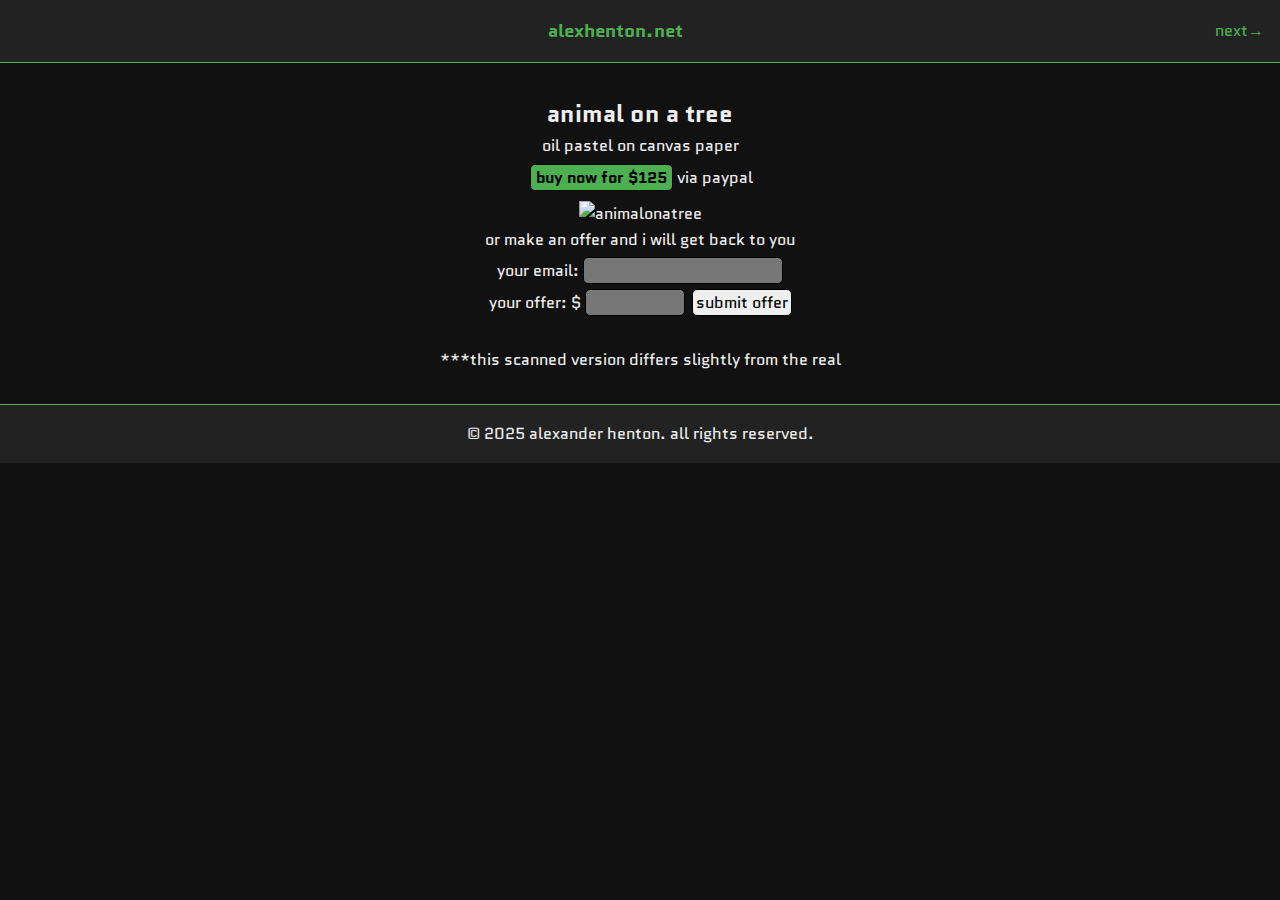
==== animalonatree.html @ 2ca70b35 "Auto update" ====
<!DOCTYPE html>
<html lang="en">
<head>
    <meta charset="UTF-8">
    <meta name="viewport" content="width=device-width, initial-scale=1.0">
    <title>alexhenton.net/animalonatree</title>
    <link rel="stylesheet" href="style.css">

    <link rel="preconnect" href="https://fonts.googleapis.com">
    <link rel="preconnect" href="https://fonts.gstatic.com" crossorigin>
    <link href="https://fonts.googleapis.com/css2?family=Quantico:ital,wght@0,400;0,700;1,400;1,700&display=swap" rel="stylesheet">
</head>
<body>
    <header>
        <nav class="nav-container">
            <a class="nav-link left"></a>
            <a class="nav-link center" href="index.html"><h3>alexhenton.net</h3></a>
            <a class="nav-link right" href="bluenight.html">next→</a>
        </nav>
    </header>
    <section id="animalonatree" class="animalonatree">
        <h2>animal on a tree</h2>
        <p>oil pastel on canvas paper</p>
        <form action="https://www.paypal.com/cgi-bin/webscr" method="post" target="_blank">
            <input type="hidden" name="cmd" value="_s-xclick" />
            <input type="hidden" name="hosted_button_id" value="5LBCA57B53SRW" />
            <input type="hidden" name="currency_code" value="USD" />
            <input class="paypal-button" type="submit" value="buy now for $125" /> via paypal
        </form>
        <img class="art-image-full" src="images/animalonatree.jpg" alt="animalonatree">
        <p>or make an offer and i will get back to you</p>      
        <form action="https://formspree.io/f/xrbeklaq" method="post">
            <input type="hidden" name="artname" value="animal on a tree">

            <label for="email">your email:</label>
            <input type="email" id="email" name="email" required><br>

            <label for="offer">your offer: $</label>
            <input type="number" id="offer" name="offer" required>       
            <input type="submit" value="submit offer">
        </form><br>
        <p>***this scanned version differs slightly from the real</p>
    </section>

    <footer>
        <p>© 2025 alexander henton. all rights reserved.</p>
    </footer>
</body>
</html>
---- style.css ----
/* General Reset */
* {
    margin: 0;
    padding: 0;
    box-sizing: border-box;
}

.no-bullets li {
    list-style-type: none;
}

/* Body Styling */
body {
    font-family: 'Quantico', sans-serif;
    background-color: #111;
    color: #eee;
    line-height: 1.6;
}

.quantico-regular {
    font-family: 'Quantico', sans-serif;
    font-weight: 400;
    font-style: normal;
}
  
.quantico-bold {
    font-family: 'Quantico', sans-serif;
    font-weight: 700;
    font-style: normal;
}
  
.quantico-regular-italic {
    font-family: 'Quantico', sans-serif;
    font-weight: 400;
    font-style: italic;
}
  
.quantico-bold-italic {
    font-family: 'Quantico', sans-serif;
    font-weight: 700;
    font-style: italic;
}
  

/* Header */
header {
    background-color: #222;
    color: #eee;
    padding: 1rem;
    text-align: center;
    border-bottom: 1px solid #4CAF50;
}

.nav-container {
    display: flex;
    justify-content: space-between;
    align-items: center;
}
.nav-link.left {
    text-align: left;
}
.nav-link.right {
    text-align: right;
}
.nav-link.center {
    text-align: center !important;
}

.nav-links {
    list-style: none;
    display: flex;
    justify-content: center;
    gap: 1rem;
    margin-top: 0.5rem;
}

.nav-links a {
    color: #4CAF50;
    text-decoration: none;
    font-weight: bold;
}

.nav-links a:hover {
    color: #000000;
}

/* Sections */
section {
    padding: 2rem;
    text-align: center;
}

.intro {
    margin-bottom: 5px;
}

.music, .visuals {
    background-color: #222;
    margin-top: 1rem;
    border-top: 1px solid #4CAF50;
    border-bottom: 1px solid #4CAF50;
}

.contact {
    margin-bottom: 0px;
}

.art-gallery {
    margin-top: 15px;
    margin-bottom: 15px;
    display: inline-flex;
    align-items: center;
    justify-content: center;
    flex-wrap: wrap;
    gap: 20px;
    max-width: 90%;
}
  
.art-image {
    max-width: 300px;
    object-fit: scale-down;
    border-radius: 5px;
    border: 1px solid #4CAF50;
}
  
.art-image:hover {
    transform: scale(1.05);
    box-shadow: 0 5px 15px rgba(0, 0, 0, 0.3);
}
 
.art-image-full {
    max-width: 100%;
    object-fit: scale-down;
    margin-top: 5px;
}

.container {
    display: flex;
    justify-content: center;
    gap: 20px;
    margin-top: 5px;
}

.column {
    width: flex;
    padding: 10px;
    border: 1px solid #4CAF50;
    border-radius: 5px;
    text-align: center;
}

.column:hover {
    box-shadow: 0 5px 15px #000;
    background-color: #4CAF50;
}

/* Footer */
footer {
    background-color: #222;
    color: #eee;
    text-align: center;
    padding: 1rem;
    border-top: 1px solid #4CAF50;
}

/* Links */
a {
    color: #4CAF50;
    text-decoration: none;
}

a h1 {
    color: #000;
}

a:hover {
    color: #000000;
}

.texturedcardstock {
    color: #fff;
}
.texturedcardstock:hover {
    color: #fff;
}

input, textarea, select {
    font-family: inherit;
    font-size: 16px;
}

::selection {
    background: #4CAF50; 
    color: white;
}
::-moz-selection {
    background: #4CAF50; 
    color: white;
}

input[type="email"] {
    margin-top: 5px;
    width: 200px;
    padding: 1px;
    border: 1px solid #000;
    border-radius: 5px;
    outline: none;
    background-color: #777;
}

input[type="number"] {
    margin-top: 5px;
    width: 100px;
    padding: 1px;
    border: 1px solid #000;
    border-radius: 5px;
    outline: none;
    background-color: #777;
}

input[type="email"]:focus,
input[type="number"]:focus {
    border: 1px solid #4CAF50;
    background-color: #fff;
}

input[type="submit"] {
    margin-left: 3px;
    margin-bottom: 5px;
    color: #000;
    padding: 1px;
    padding-inline: 3px;
    cursor: pointer;
    border-radius: 5px;
    border:1px solid #000;
}

input[type="submit"]:hover {
    background-color: #4CAF50;
    color: #000;
}

.paypal-button {
    margin-top: 5px;
    text-align:center;
    border: 1px solid #000;
    border-radius:0px;
    padding-inline: 5px !important;
    font-weight:bold;
    background-color:#4CAF50;
    color:#000000;
    cursor:pointer;
}

/* Responsive Design */
@media (max-width: 768px) {
    .nav-links {
        flex-direction: row;
    }
    .container {
        flex-direction: column; /* Stack columns vertically */
    }
    .column {
        margin-top: 9px; /* Add spacing between rows */
    }
}
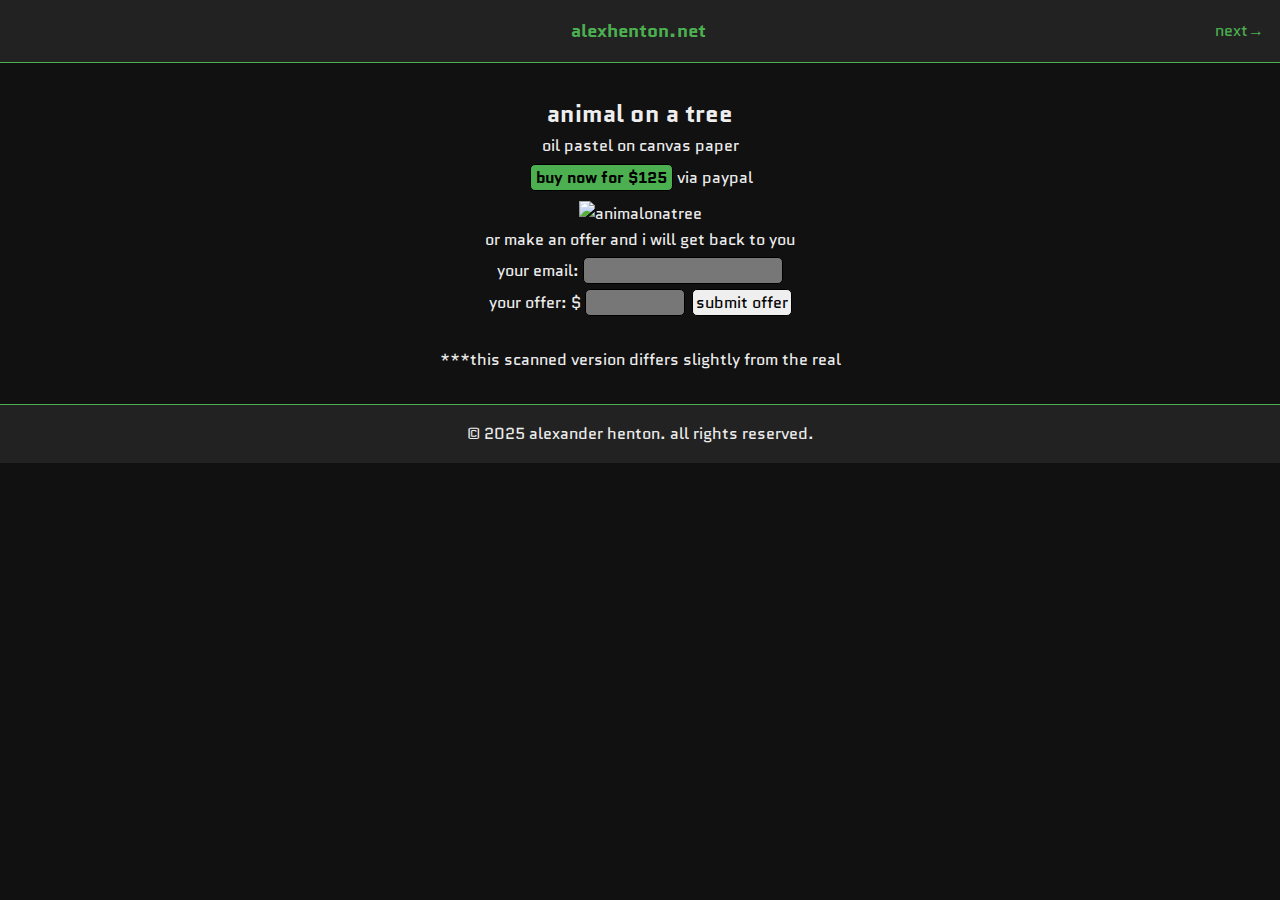
==== commit 2692d175: "Auto update" ====
--- a/animalonatree.html
+++ b/animalonatree.html
@@ -13,7 +13,7 @@
 <body>
     <header>
         <nav class="nav-container">
-            <a class="nav-link left"></a>
+            <span class="invisible-link nav-link left">←last</span>
             <a class="nav-link center" href="index.html"><h3>alexhenton.net</h3></a>
             <a class="nav-link right" href="bluenight.html">next→</a>
         </nav>
--- a/style.css
+++ b/style.css
@@ -52,6 +52,7 @@
 }
 
 .nav-container {
+    list-style: none;
     display: flex;
     justify-content: space-between;
     align-items: center;
@@ -63,7 +64,12 @@
     text-align: right;
 }
 .nav-link.center {
-    text-align: center !important;
+    text-align: center;
+}
+.invisible-link {
+    color: #222;
+    text-decoration: none;
+    pointer: none;
 }
 
 .nav-links {
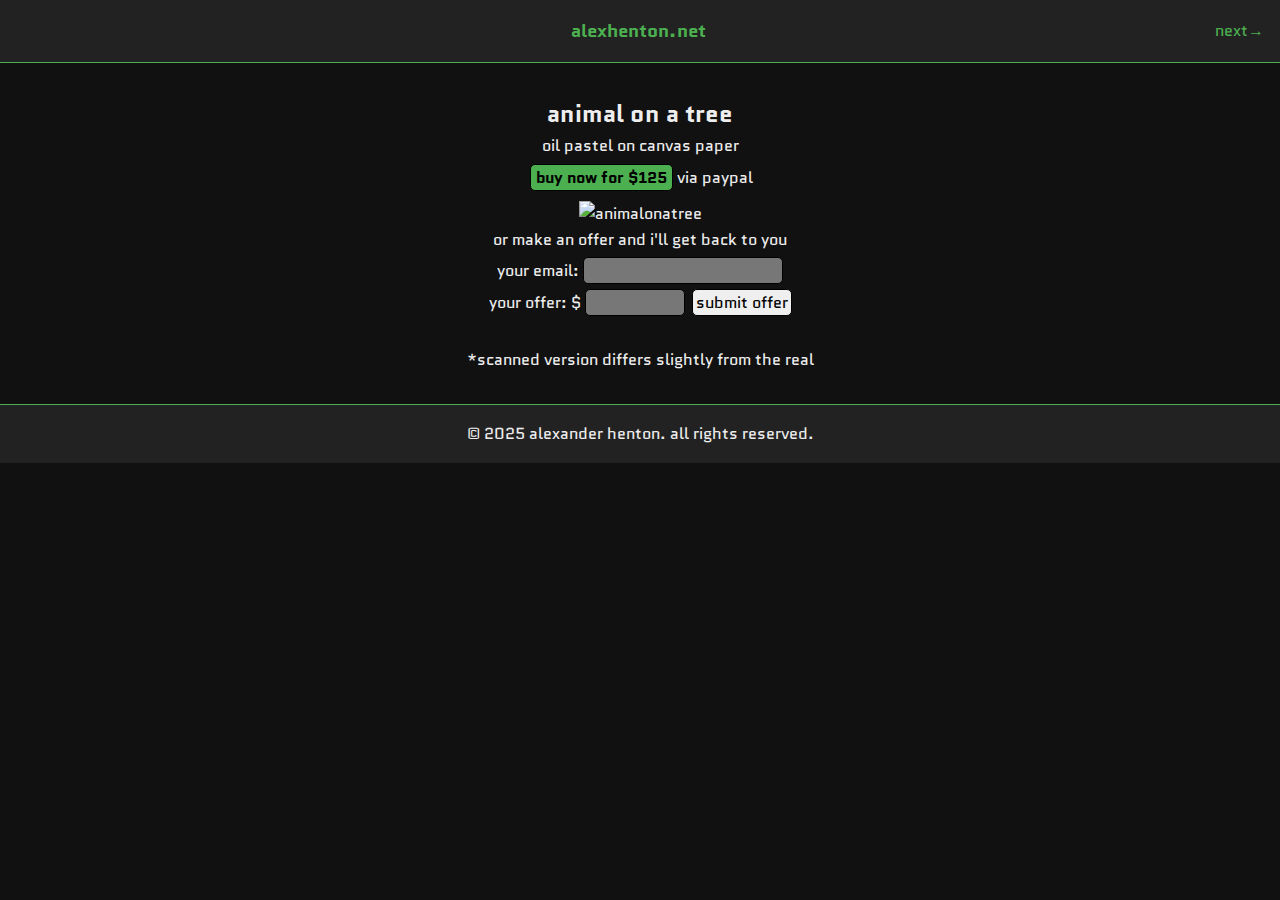
==== commit d3e69343: "Auto update" ====
--- a/animalonatree.html
+++ b/animalonatree.html
@@ -1,49 +1,49 @@
 <!DOCTYPE html>
 <html lang="en">
-<head>
-    <meta charset="UTF-8">
-    <meta name="viewport" content="width=device-width, initial-scale=1.0">
-    <title>alexhenton.net/animalonatree</title>
-    <link rel="stylesheet" href="style.css">
+    <head>
+        <meta charset="UTF-8">
+        <meta name="viewport" content="width=device-width, initial-scale=1.0">
+        <title>alexhenton.net/animalonatree</title>
+        <link rel="stylesheet" href="style.css">
 
-    <link rel="preconnect" href="https://fonts.googleapis.com">
-    <link rel="preconnect" href="https://fonts.gstatic.com" crossorigin>
-    <link href="https://fonts.googleapis.com/css2?family=Quantico:ital,wght@0,400;0,700;1,400;1,700&display=swap" rel="stylesheet">
-</head>
-<body>
-    <header>
-        <nav class="nav-container">
-            <span class="invisible-link nav-link left">←last</span>
-            <a class="nav-link center" href="index.html"><h3>alexhenton.net</h3></a>
-            <a class="nav-link right" href="bluenight.html">next→</a>
-        </nav>
-    </header>
-    <section id="animalonatree" class="animalonatree">
-        <h2>animal on a tree</h2>
-        <p>oil pastel on canvas paper</p>
-        <form action="https://www.paypal.com/cgi-bin/webscr" method="post" target="_blank">
-            <input type="hidden" name="cmd" value="_s-xclick" />
-            <input type="hidden" name="hosted_button_id" value="5LBCA57B53SRW" />
-            <input type="hidden" name="currency_code" value="USD" />
-            <input class="paypal-button" type="submit" value="buy now for $125" /> via paypal
-        </form>
-        <img class="art-image-full" src="images/animalonatree.jpg" alt="animalonatree">
-        <p>or make an offer and i will get back to you</p>      
-        <form action="https://formspree.io/f/xrbeklaq" method="post">
-            <input type="hidden" name="artname" value="animal on a tree">
+        <link rel="preconnect" href="https://fonts.googleapis.com">
+        <link rel="preconnect" href="https://fonts.gstatic.com" crossorigin>
+        <link href="https://fonts.googleapis.com/css2?family=Quantico:ital,wght@0,400;0,700;1,400;1,700&display=swap" rel="stylesheet">
+    </head>
+    <body>
+        <header>
+            <nav class="nav-container">
+                <span class="invisible-link nav-link left">←last</span>
+                <a class="nav-link center" href="index.html"><h3>alexhenton.net</h3></a>
+                <a class="nav-link right" href="bluenight.html">next→</a>
+            </nav>
+        </header>
+        <section id="animalonatree" class="animalonatree">
+            <h2>animal on a tree</h2>
+            <p>oil pastel on canvas paper</p>
+            <form action="https://www.paypal.com/cgi-bin/webscr" method="post" target="_blank">
+                <input type="hidden" name="cmd" value="_s-xclick" />
+                <input type="hidden" name="hosted_button_id" value="5LBCA57B53SRW" />
+                <input type="hidden" name="currency_code" value="USD" />
+                <input class="paypal-button" type="submit" value="buy now for $125" /> via paypal
+            </form>
+            <img class="art-image-full" src="images/animalonatree.jpg" alt="animalonatree">
+            <p>or make an offer and i'll get back to you</p>      
+            <form action="https://formspree.io/f/xrbeklaq" method="post">
+                <input type="hidden" name="artname" value="animal on a tree">
 
-            <label for="email">your email:</label>
-            <input type="email" id="email" name="email" required><br>
+                <label for="email">your email:</label>
+                <input type="email" id="email" name="email" required><br>
 
-            <label for="offer">your offer: $</label>
-            <input type="number" id="offer" name="offer" required>       
-            <input type="submit" value="submit offer">
-        </form><br>
-        <p>***this scanned version differs slightly from the real</p>
-    </section>
+                <label for="offer">your offer: $</label>
+                <input type="number" id="offer" name="offer" required>       
+                <input type="submit" value="submit offer">
+            </form><br>
+            <p>*scanned version differs slightly from the real</p>
+        </section>
 
-    <footer>
-        <p>© 2025 alexander henton. all rights reserved.</p>
-    </footer>
-</body>
+        <footer>
+            <p>© 2025 alexander henton. all rights reserved.</p>
+        </footer>
+    </body>
 </html>--- a/style.css
+++ b/style.css
@@ -69,9 +69,10 @@
 .invisible-link {
     color: #222;
     text-decoration: none;
-    pointer: none;
-}
-
+}
+.invisible-link:hover {
+    color: #222;
+}
 .nav-links {
     list-style: none;
     display: flex;
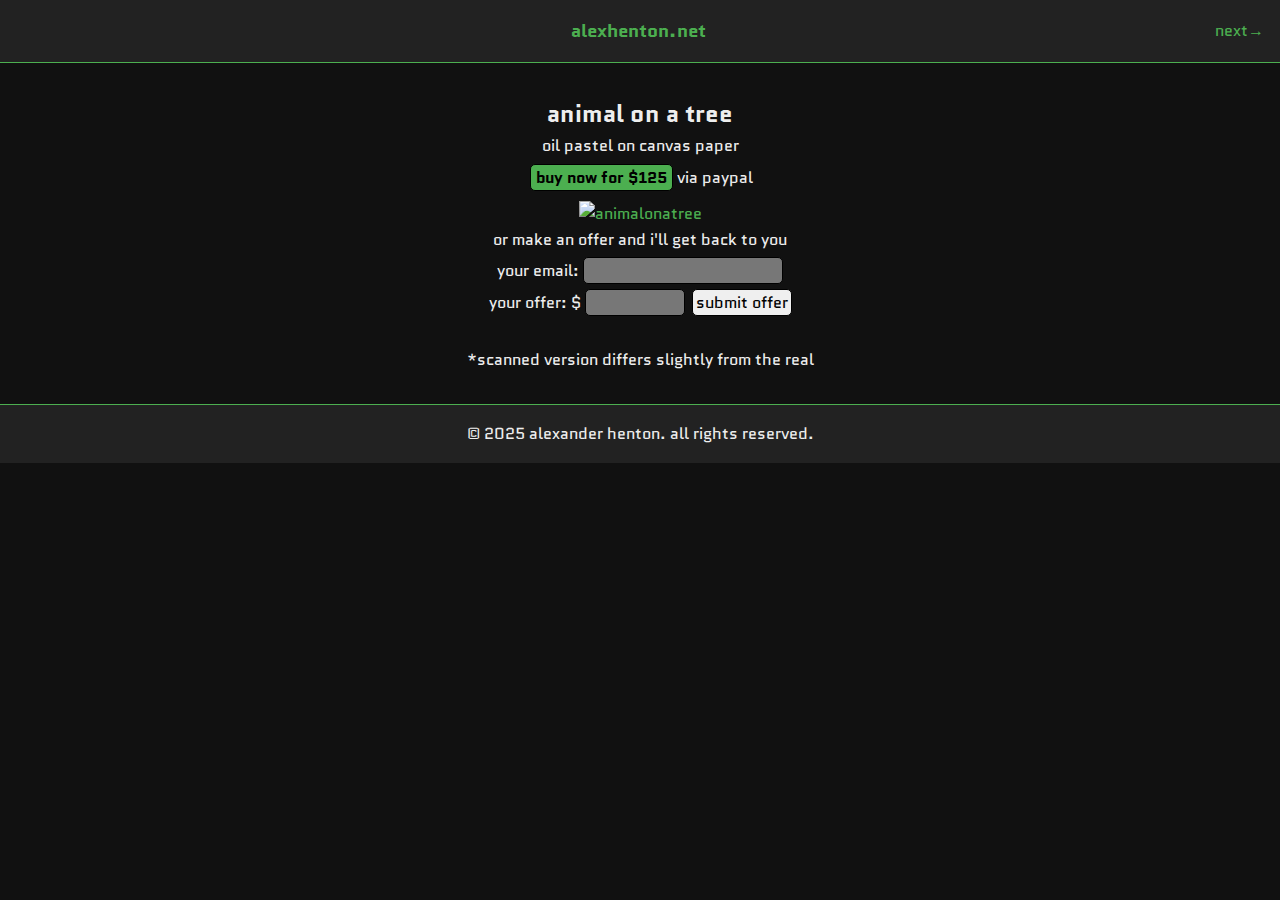
==== commit afed7d77: "Auto update" ====
--- a/animalonatree.html
+++ b/animalonatree.html
@@ -27,7 +27,7 @@
                 <input type="hidden" name="currency_code" value="USD" />
                 <input class="paypal-button" type="submit" value="buy now for $125" /> via paypal
             </form>
-            <img class="art-image-full" src="images/animalonatree.jpg" alt="animalonatree">
+            <a href="images/animalonatree.jpg" target="_blank"><img class="art-image-full" src="images/animalonatree.jpg" alt="animalonatree"></a>
             <p>or make an offer and i'll get back to you</p>      
             <form action="https://formspree.io/f/xrbeklaq" method="post">
                 <input type="hidden" name="artname" value="animal on a tree">
--- a/style.css
+++ b/style.css
@@ -176,19 +176,12 @@
     text-decoration: none;
 }
 
-a h1 {
-    color: #000;
-}
-
 a:hover {
     color: #000000;
 }
 
-.texturedcardstock {
-    color: #fff;
-}
-.texturedcardstock:hover {
-    color: #fff;
+a .art-image-full {
+    cursor: default;
 }
 
 input, textarea, select {
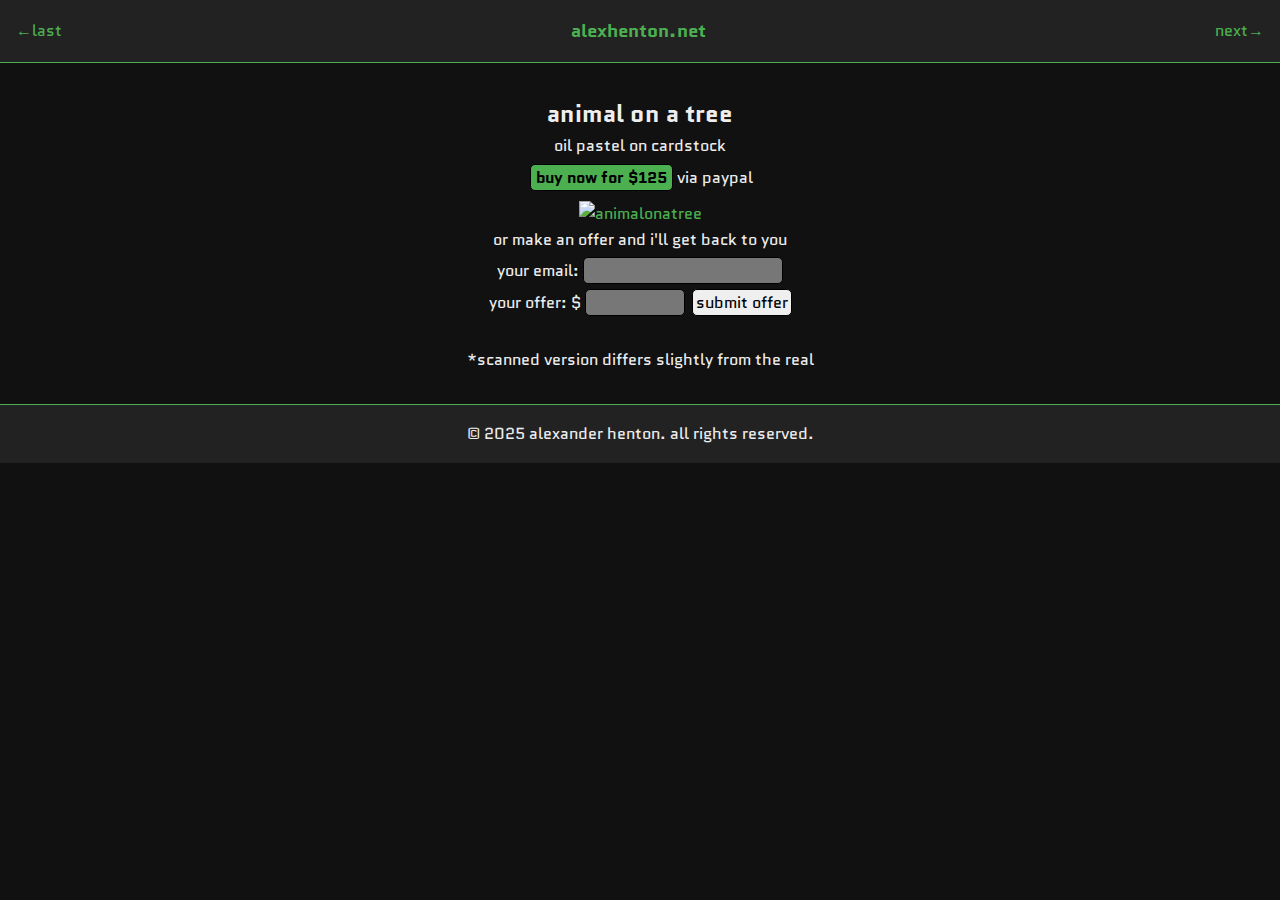
==== commit 6b7db3ec: "Auto update" ====
--- a/animalonatree.html
+++ b/animalonatree.html
@@ -13,14 +13,14 @@
     <body>
         <header>
             <nav class="nav-container">
-                <span class="invisible-link nav-link left">←last</span>
+                <a class="nav-link left" href="bluenight.html">←last</a>
                 <a class="nav-link center" href="index.html"><h3>alexhenton.net</h3></a>
-                <a class="nav-link right" href="bluenight.html">next→</a>
+                <a class="nav-link right" href="temple.html">next→</a>
             </nav>
         </header>
         <section id="animalonatree" class="animalonatree">
             <h2>animal on a tree</h2>
-            <p>oil pastel on canvas paper</p>
+            <p>oil pastel on cardstock</p>
             <form action="https://www.paypal.com/cgi-bin/webscr" method="post" target="_blank">
                 <input type="hidden" name="cmd" value="_s-xclick" />
                 <input type="hidden" name="hosted_button_id" value="5LBCA57B53SRW" />
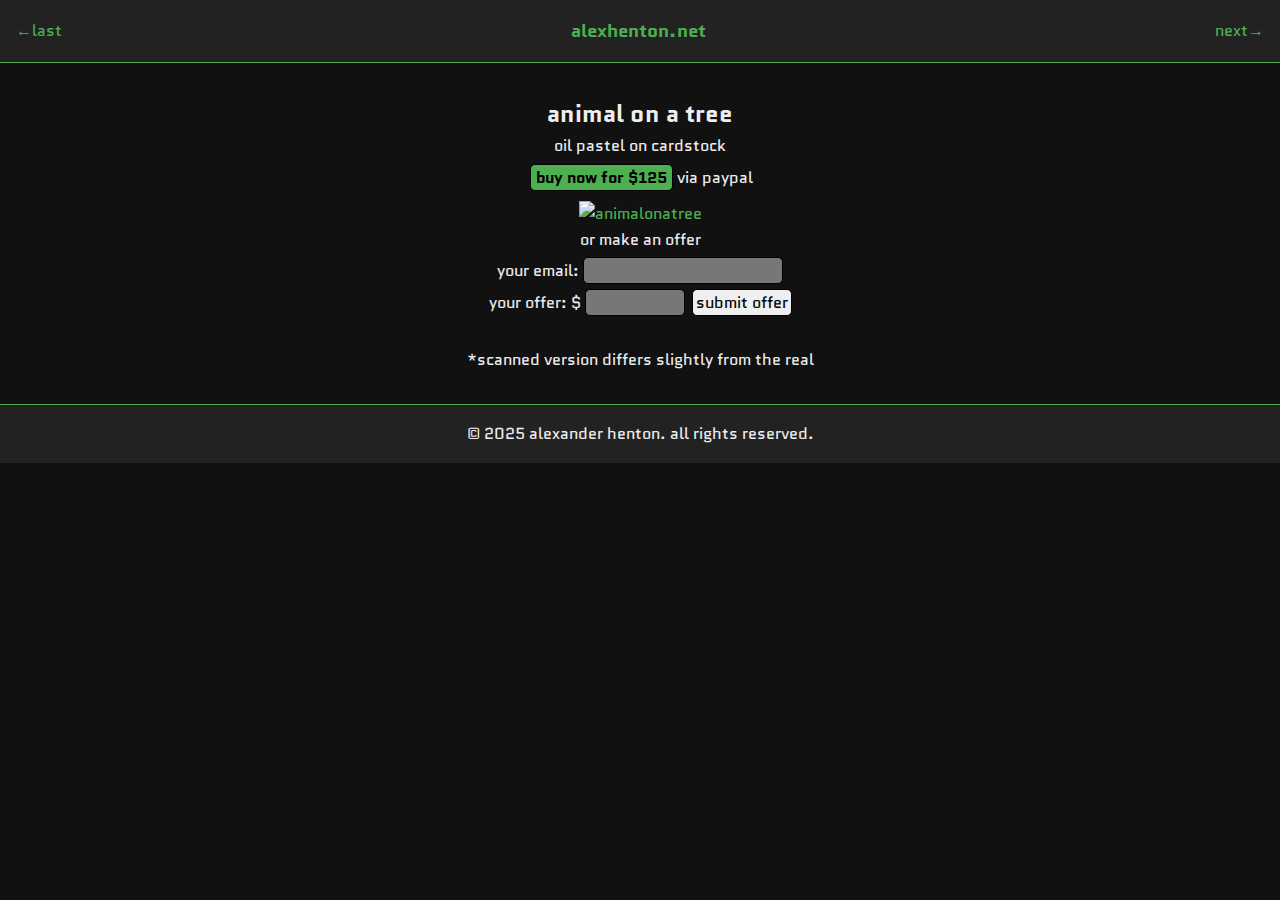
==== commit a3e0afbd: "Auto update" ====
--- a/animalonatree.html
+++ b/animalonatree.html
@@ -28,7 +28,7 @@
                 <input class="paypal-button" type="submit" value="buy now for $125" /> via paypal
             </form>
             <a href="images/animalonatree.jpg" target="_blank"><img class="art-image-full" src="images/animalonatree.jpg" alt="animalonatree"></a>
-            <p>or make an offer and i'll get back to you</p>      
+            <p>or make an offer</p>      
             <form action="https://formspree.io/f/xrbeklaq" method="post">
                 <input type="hidden" name="artname" value="animal on a tree">
 
--- a/style.css
+++ b/style.css
@@ -177,7 +177,7 @@
 }
 
 a:hover {
-    color: #000000;
+    color: #4CAF50;
 }
 
 a .art-image-full {
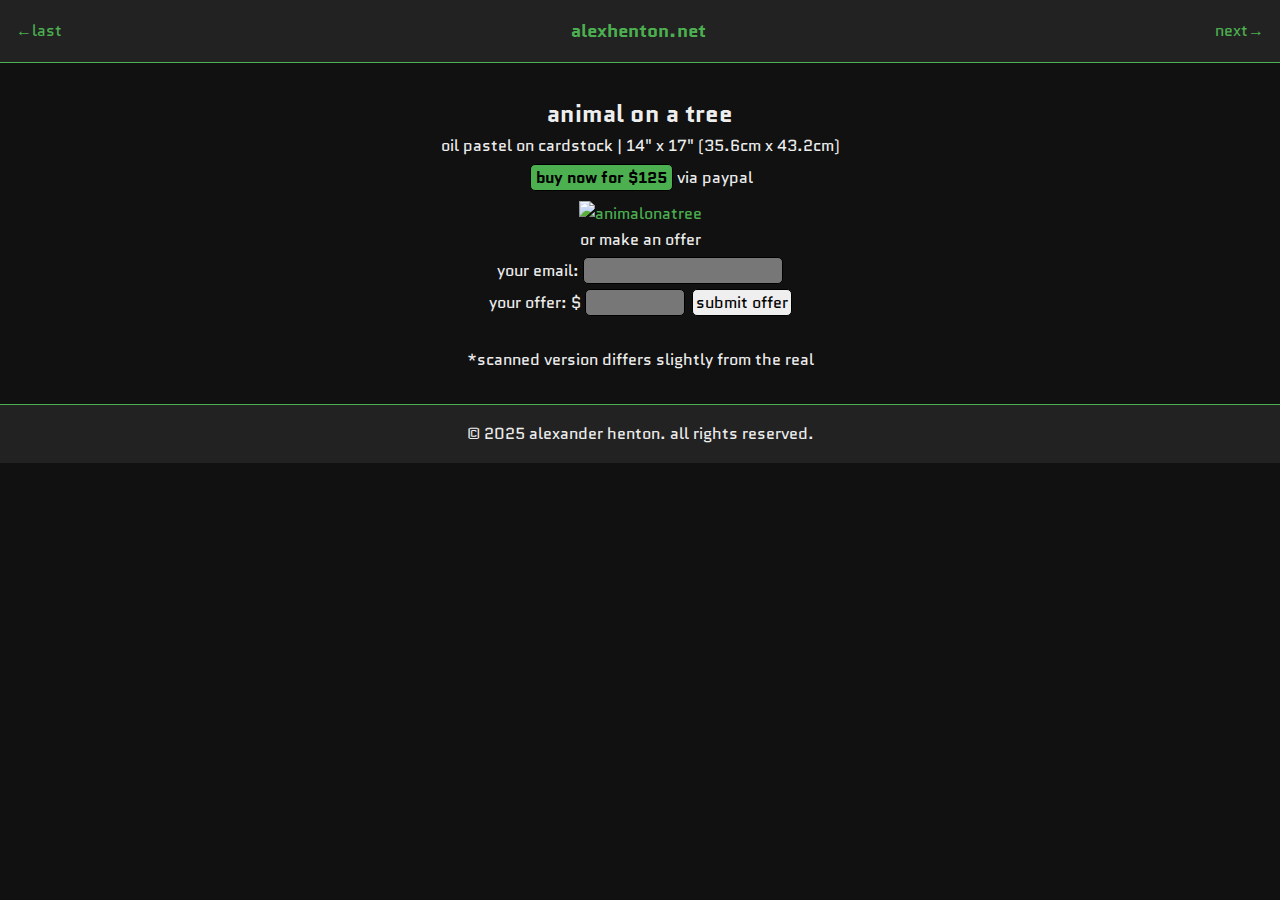
==== commit 7fbf908e: "added dimensions" ====
--- a/animalonatree.html
+++ b/animalonatree.html
@@ -20,7 +20,7 @@
         </header>
         <section id="animalonatree" class="animalonatree">
             <h2>animal on a tree</h2>
-            <p>oil pastel on cardstock</p>
+            <p>oil pastel on cardstock | 14" x 17" (35.6cm x 43.2cm)</p>
             <form action="https://www.paypal.com/cgi-bin/webscr" method="post" target="_blank">
                 <input type="hidden" name="cmd" value="_s-xclick" />
                 <input type="hidden" name="hosted_button_id" value="5LBCA57B53SRW" />
